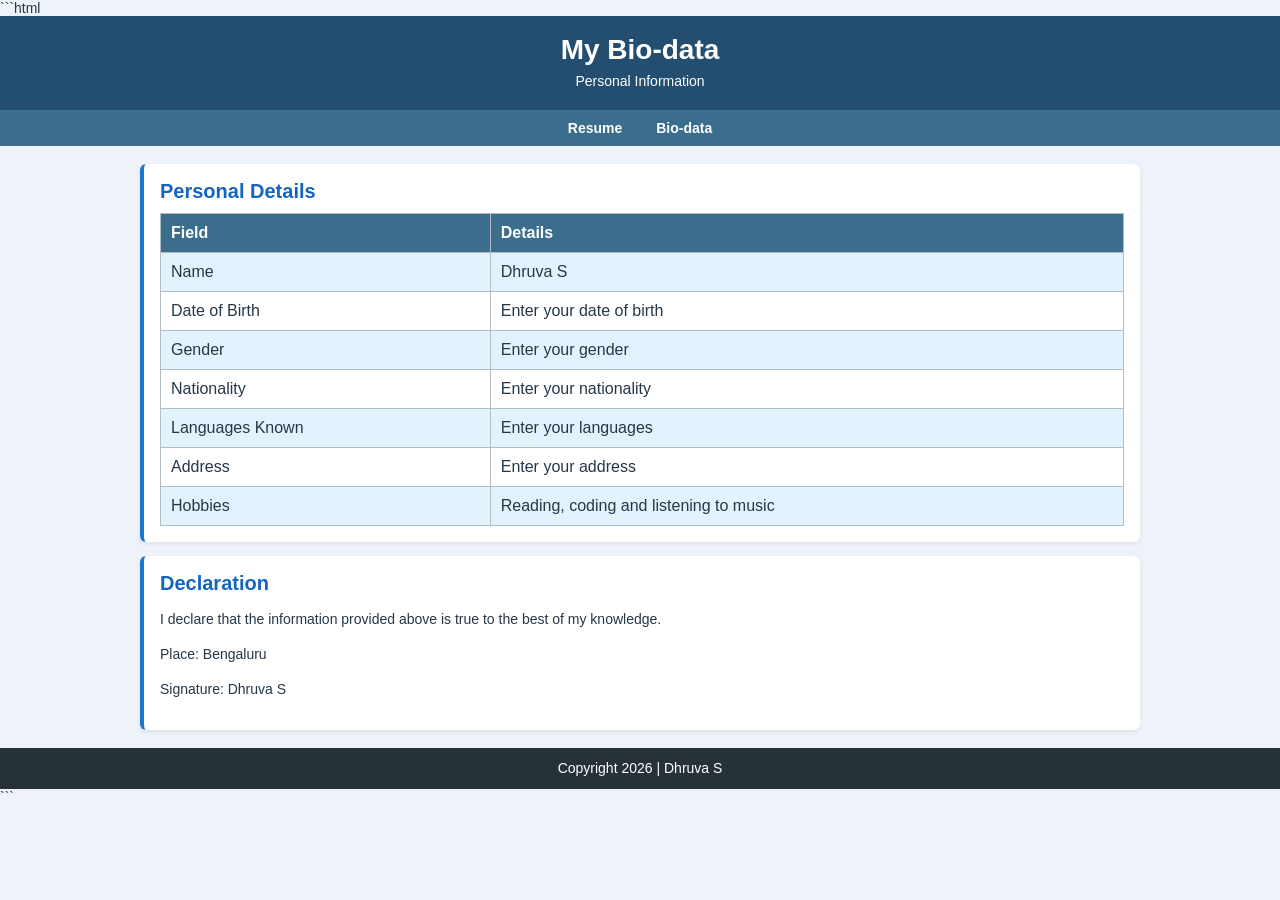
==== biodata.html @ 1f67f26f "Add files via upload" ====
```html
<!DOCTYPE html>
<html lang="en">
<head>
    <meta charset="UTF-8">
    <meta name="viewport" content="width=device-width, initial-scale=1.0">
    <title>My Bio-data</title>
    <link rel="stylesheet" href="style.css">
</head>
<body>

    <header>
        <h1>My Bio-data</h1>
        <p>Personal Information</p>
    </header>

    <nav>
        <a href="index.html">Resume</a>
        <a href="biodata.html">Bio-data</a>
    </nav>

    <main>
        <section>
            <h2>Personal Details</h2>

            <table>
                <tr>
                    <th>Field</th>
                    <th>Details</th>
                </tr>
                <tr>
                    <td>Name</td>
                    <td>Dhruva S</td>
                </tr>
                <tr>
                    <td>Date of Birth</td>
                    <td>Enter your date of birth</td>
                </tr>
                <tr>
                    <td>Gender</td>
                    <td>Enter your gender</td>
                </tr>
                <tr>
                    <td>Nationality</td>
                    <td>Enter your nationality</td>
                </tr>
                <tr>
                    <td>Languages Known</td>
                    <td>Enter your languages</td>
                </tr>
                <tr>
                    <td>Address</td>
                    <td>Enter your address</td>
                </tr>
                <tr>
                    <td>Hobbies</td>
                    <td>Reading, coding and listening to music</td>
                </tr>
            </table>
        </section>

        <section>
            <h2>Declaration</h2>
            <p>I declare that the information provided above is true
            to the best of my knowledge.</p>
            <p>Place: Bengaluru</p>
            <p>Signature: Dhruva S</p>
        </section>
    </main>

    <footer>
        <p>Copyright 2026 | Dhruva S</p>
    </footer>

</body>
</html>
```
---- style.css ----
* {
    box-sizing: border-box;
}

body {
    margin: 0;
    font-family: Arial, sans-serif;
    background: #edf3f8;
    color: #263746;
    font-size: 14px;
}

header {
    background: #234e70;
    color: white;
    text-align: center;
    padding: 18px;
}

header h1 {
    margin: 0;
    font-size: 28px;
}

header p {
    margin: 5px 0 0;
}

nav {
    background: #3b6d8c;
    text-align: center;
    padding: 10px;
}

nav a {
    color: white;
    text-decoration: none;
    margin: 0 15px;
    font-weight: bold;
}

nav a:hover {
    color: #ffcc80;
    text-decoration: underline;
}

main {
    width: 90%;
    max-width: 1000px;
    margin: 18px auto;
}

section {
    background: white;
    margin-bottom: 14px;
    padding: 16px;
    border-radius: 6px;
    border-left: 4px solid #1976d2;
    box-shadow: 0 2px 5px #00000012;
}

h2 {
    color: #1565c0;
    font-size: 20px;
    margin: 0 0 10px;
}

h3 {
    color: #234e70;
    margin: 5px 0;
}

p {
    line-height: 1.5;
}

table {
    width: 100%;
    border-collapse: collapse;
}

th {
    background: #3b6d8c;
    color: white;
}

th,
td {
    border: 1px solid #b0bec5;
    padding: 10px;
    text-align: left;
}

tr:nth-child(even) td {
    background: #e3f2fd;
}

li {
    margin: 7px 0;
}

footer {
    background: #263238;
    color: white;
    text-align: center;
    padding: 10px;
}

footer p {
    margin: 0;
}

@media (max-width: 600px) {
    main {
        width: 95%;
    }

    section {
        padding: 10px;
    }

    th,
    td {
        padding: 6px;
        font-size: 12px;
    }

    nav a {
        margin: 0 8px;
    }
}
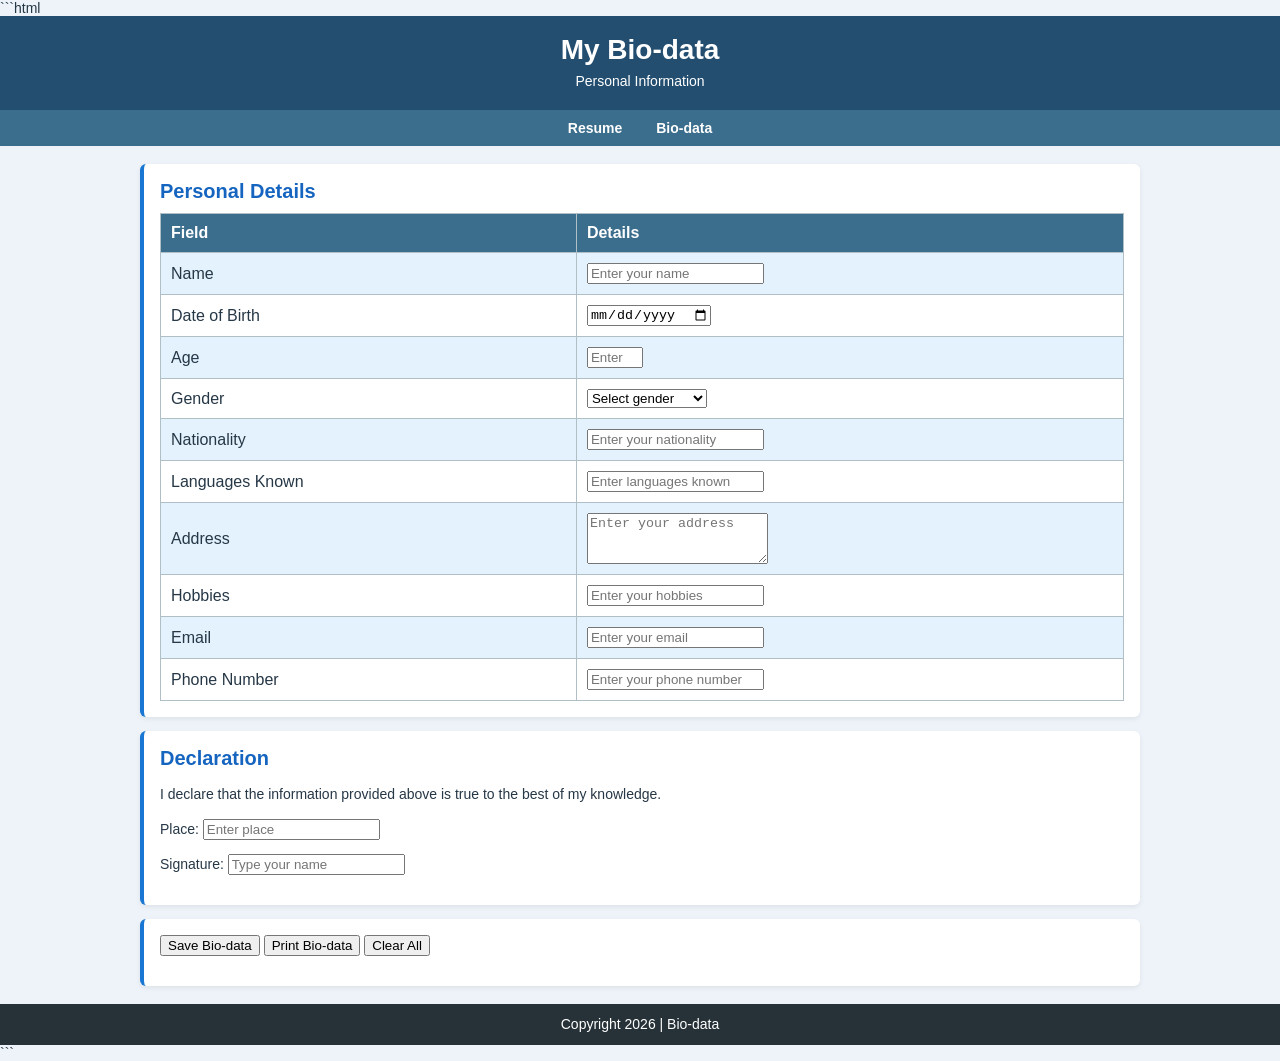
==== commit f0348068: "Transform biodata.html into a dynamic form Converted static bio-data to a dynamic form with input fi" ====
--- a/biodata.html
+++ b/biodata.html
@@ -20,58 +20,198 @@
     </nav>
 
     <main>
-        <section>
-            <h2>Personal Details</h2>
-
-            <table>
-                <tr>
-                    <th>Field</th>
-                    <th>Details</th>
-                </tr>
-                <tr>
-                    <td>Name</td>
-                    <td>Dhruva S</td>
-                </tr>
-                <tr>
-                    <td>Date of Birth</td>
-                    <td>Enter your date of birth</td>
-                </tr>
-                <tr>
-                    <td>Gender</td>
-                    <td>Enter your gender</td>
-                </tr>
-                <tr>
-                    <td>Nationality</td>
-                    <td>Enter your nationality</td>
-                </tr>
-                <tr>
-                    <td>Languages Known</td>
-                    <td>Enter your languages</td>
-                </tr>
-                <tr>
-                    <td>Address</td>
-                    <td>Enter your address</td>
-                </tr>
-                <tr>
-                    <td>Hobbies</td>
-                    <td>Reading, coding and listening to music</td>
-                </tr>
-            </table>
-        </section>
-
-        <section>
-            <h2>Declaration</h2>
-            <p>I declare that the information provided above is true
-            to the best of my knowledge.</p>
-            <p>Place: Bengaluru</p>
-            <p>Signature: Dhruva S</p>
-        </section>
+        <form id="biodataForm">
+
+            <section>
+                <h2>Personal Details</h2>
+
+                <table>
+                    <tr>
+                        <th>Field</th>
+                        <th>Details</th>
+                    </tr>
+
+                    <tr>
+                        <td>Name</td>
+                        <td>
+                            <input type="text" name="name"
+                            placeholder="Enter your name">
+                        </td>
+                    </tr>
+
+                    <tr>
+                        <td>Date of Birth</td>
+                        <td>
+                            <input type="date" name="dob">
+                        </td>
+                    </tr>
+
+                    <tr>
+                        <td>Age</td>
+                        <td>
+                            <input type="number" name="age"
+                            min="1" max="120" placeholder="Enter your age">
+                        </td>
+                    </tr>
+
+                    <tr>
+                        <td>Gender</td>
+                        <td>
+                            <select name="gender">
+                                <option value="">Select gender</option>
+                                <option value="Male">Male</option>
+                                <option value="Female">Female</option>
+                                <option value="Other">Other</option>
+                                <option value="Prefer not to say">
+                                    Prefer not to say
+                                </option>
+                            </select>
+                        </td>
+                    </tr>
+
+                    <tr>
+                        <td>Nationality</td>
+                        <td>
+                            <input type="text" name="nationality"
+                            placeholder="Enter your nationality">
+                        </td>
+                    </tr>
+
+                    <tr>
+                        <td>Languages Known</td>
+                        <td>
+                            <input type="text" name="languages"
+                            placeholder="Enter languages known">
+                        </td>
+                    </tr>
+
+                    <tr>
+                        <td>Address</td>
+                        <td>
+                            <textarea name="address" rows="3"
+                            placeholder="Enter your address"></textarea>
+                        </td>
+                    </tr>
+
+                    <tr>
+                        <td>Hobbies</td>
+                        <td>
+                            <input type="text" name="hobbies"
+                            placeholder="Enter your hobbies">
+                        </td>
+                    </tr>
+
+                    <tr>
+                        <td>Email</td>
+                        <td>
+                            <input type="email" name="email"
+                            placeholder="Enter your email">
+                        </td>
+                    </tr>
+
+                    <tr>
+                        <td>Phone Number</td>
+                        <td>
+                            <input type="tel" name="phone"
+                            placeholder="Enter your phone number">
+                        </td>
+                    </tr>
+                </table>
+            </section>
+
+            <section>
+                <h2>Declaration</h2>
+
+                <p>
+                    I declare that the information provided above
+                    is true to the best of my knowledge.
+                </p>
+
+                <p>
+                    Place:
+                    <input type="text" name="place"
+                    placeholder="Enter place">
+                </p>
+
+                <p>
+                    Signature:
+                    <input type="text" name="signature"
+                    placeholder="Type your name">
+                </p>
+            </section>
+
+            <section>
+                <button type="submit">Save Bio-data</button>
+                <button type="button" id="printButton">
+                    Print Bio-data
+                </button>
+                <button type="button" id="clearButton">
+                    Clear All
+                </button>
+
+                <p id="status" aria-live="polite"></p>
+            </section>
+
+        </form>
     </main>
 
     <footer>
-        <p>Copyright 2026 | Dhruva S</p>
+        <p>Copyright 2026 | Bio-data</p>
     </footer>
+
+    <script>
+        const form = document.getElementById("biodataForm");
+        const statusMessage = document.getElementById("status");
+        const storageKey = "myBiodataDetails";
+
+        // Load previously saved details
+        function loadBiodata() {
+            const savedData = localStorage.getItem(storageKey);
+
+            if (!savedData) return;
+
+            const details = JSON.parse(savedData);
+
+            for (const field of form.elements) {
+                if (field.name && details[field.name] !== undefined) {
+                    field.value = details[field.name];
+                }
+            }
+        }
+
+        // Save details in this browser
+        form.addEventListener("submit", function(event) {
+            event.preventDefault();
+
+            const details = {};
+
+            for (const field of form.elements) {
+                if (field.name) {
+                    details[field.name] = field.value;
+                }
+            }
+
+            localStorage.setItem(storageKey, JSON.stringify(details));
+            statusMessage.textContent = "Bio-data saved successfully!";
+        });
+
+        // Print the completed bio-data
+        document.getElementById("printButton").addEventListener("click", function() {
+            window.print();
+        });
+
+        // Clear saved details and empty the form
+        document.getElementById("clearButton").addEventListener("click", function() {
+            if (confirm("Are you sure you want to clear all your bio-data?")) {
+                localStorage.removeItem(storageKey);
+                form.reset();
+                statusMessage.textContent = "All details cleared.";
+            }
+        });
+
+        loadBiodata();
+    </script>
 
 </body>
 </html>
-```+```
